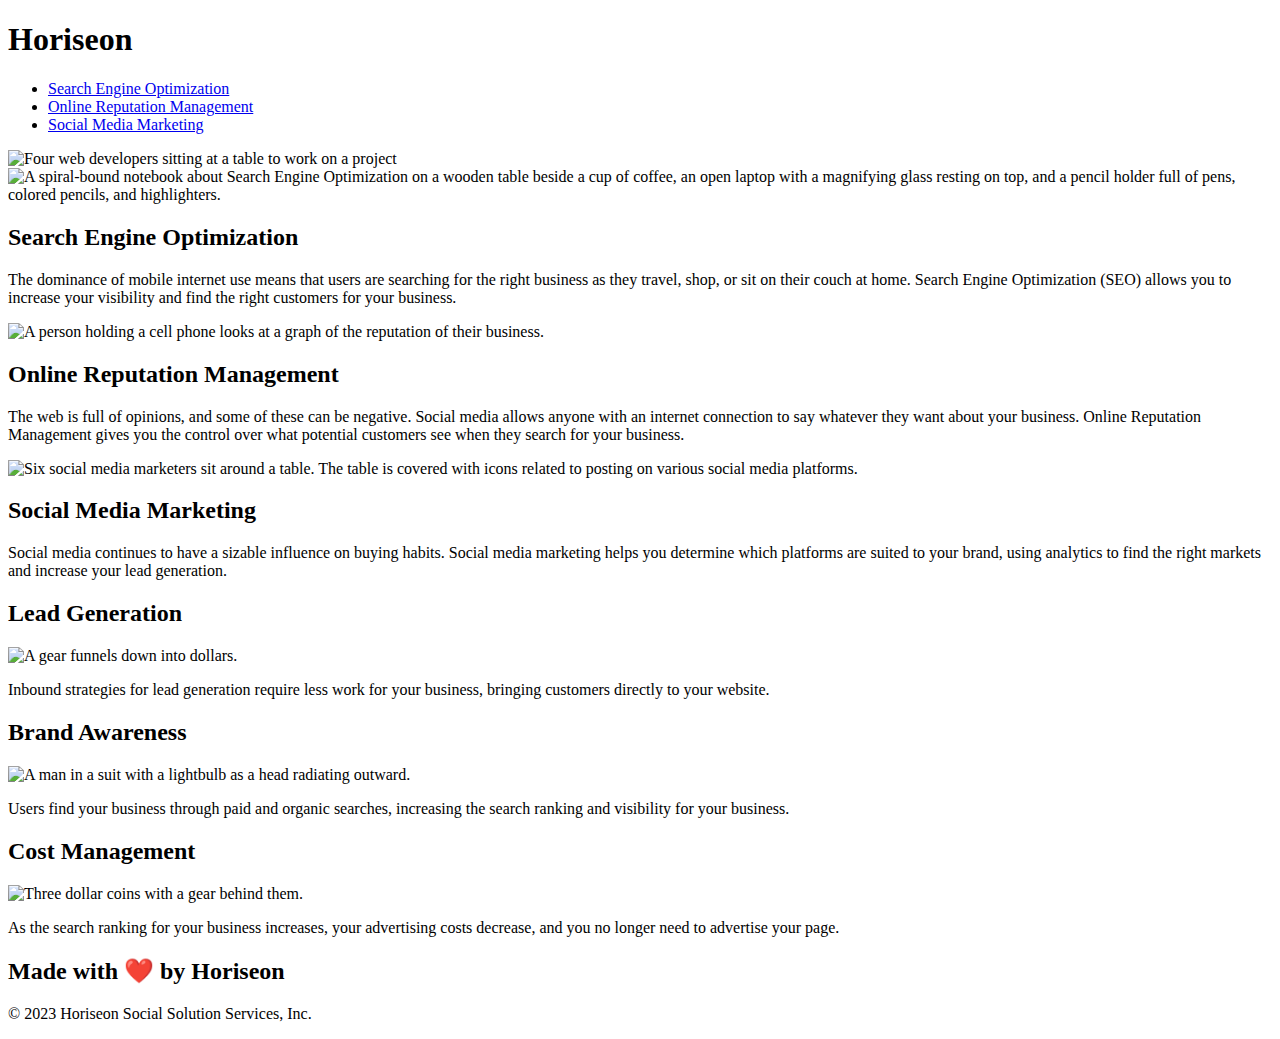
==== Develop/index.html @ 4753b68c "Added alt attributes to all images" ====
<!DOCTYPE html>
<html lang="en-us">

<head>
    <meta charset="UTF-8" />
    <link rel="stylesheet" href="./assets/css/style.css">
    <title>website</title>
</head>

<body>

    <header class="header">
        <h1>Hori<strong class="seo">seo</strong>n</h1>
        <nav>
            <ul>
                <li>
                    <a href="#search-engine-optimization">Search Engine Optimization</a>
                </li>
                <li>
                    <a href="#online-reputation-management">Online Reputation Management</a>
                </li>
                <li>
                    <a href="#social-media-marketing">Social Media Marketing</a>
                </li>
            </ul>
        </nav>
    </header>

    <!-- Hero Image -->
    <img class="hero" alt="Four web developers sitting at a table to work on a project" />

    <main class="content">
        <article class="search-engine-optimization">
            <img src="./assets/images/search-engine-optimization.jpg" class="float-left" alt="A spiral-bound notebook about Search Engine Optimization on a wooden table beside a cup of coffee, an open laptop with a magnifying glass resting on top, and a pencil holder full of pens, colored pencils, and highlighters."/>
            <h2>Search Engine Optimization</h2>
            <p>
                The dominance of mobile internet use means that users are searching for the right business as they travel, shop, or sit on their couch at home. Search Engine Optimization (SEO) allows you to increase your visibility and find the right customers for your business.
            </p>
        </article>

        <article id="online-reputation-management" class="online-reputation-management">
            <img src="./assets/images/online-reputation-management.jpg" class="float-right" alt="A person holding a cell phone looks at a graph of the reputation of their business."/>
            <h2>Online Reputation Management</h2>
            <p>
                The web is full of opinions, and some of these can be negative. Social media allows anyone with an internet connection to say whatever they want about your business. Online Reputation Management gives you the control over what potential customers see when they search for your business.
            </p>
        </article>

        <article id="social-media-marketing" class="social-media-marketing">
            <img src="./assets/images/social-media-marketing.jpg" class="float-left" alt="Six social media marketers sit around a table. The table is covered with icons related to posting on various social media platforms."/>
            <h2>Social Media Marketing</h2>
            <p>
                Social media continues to have a sizable influence on buying habits. Social media marketing helps you determine which platforms are suited to your brand, using analytics to find the right markets and increase your lead generation.
            </p>
        </article>
    </main>

    <!-- Sidebar -->
    <aside class="benefits">

        <section class="benefit-lead">
            <h2>Lead Generation</h2>
            <img src="./assets/images/lead-generation.png" alt="A gear funnels down into dollars."/>
            <p>
                Inbound strategies for lead generation require less work for your business, bringing customers directly to your website.
            </p>
        </section>

        <section class="benefit-brand">
            <h2>Brand Awareness</h2>
            <img src="./assets/images/brand-awareness.png" alt="A man in a suit with a lightbulb as a head radiating outward."/>
            <p>
                Users find your business through paid and organic searches, increasing the search ranking and visibility for your business.
            </p>
        </section>

        <section class="benefit-cost">
            <h2>Cost Management</h2>
            <img src="./assets/images/cost-management.png" alt="Three dollar coins with a gear behind them."/>
            <p>
                As the search ranking for your business increases, your advertising costs decrease, and you no longer need to advertise your page.
            </p>
        </section>
    </aside>

    <!-- Footer -->
    <footer class="footer">
        <h2>Made with ❤️️ by Horiseon</h2>
        <p>
            &copy; 2023 Horiseon Social Solution Services, Inc.
        </p>
    </footer>
</body>

</html>
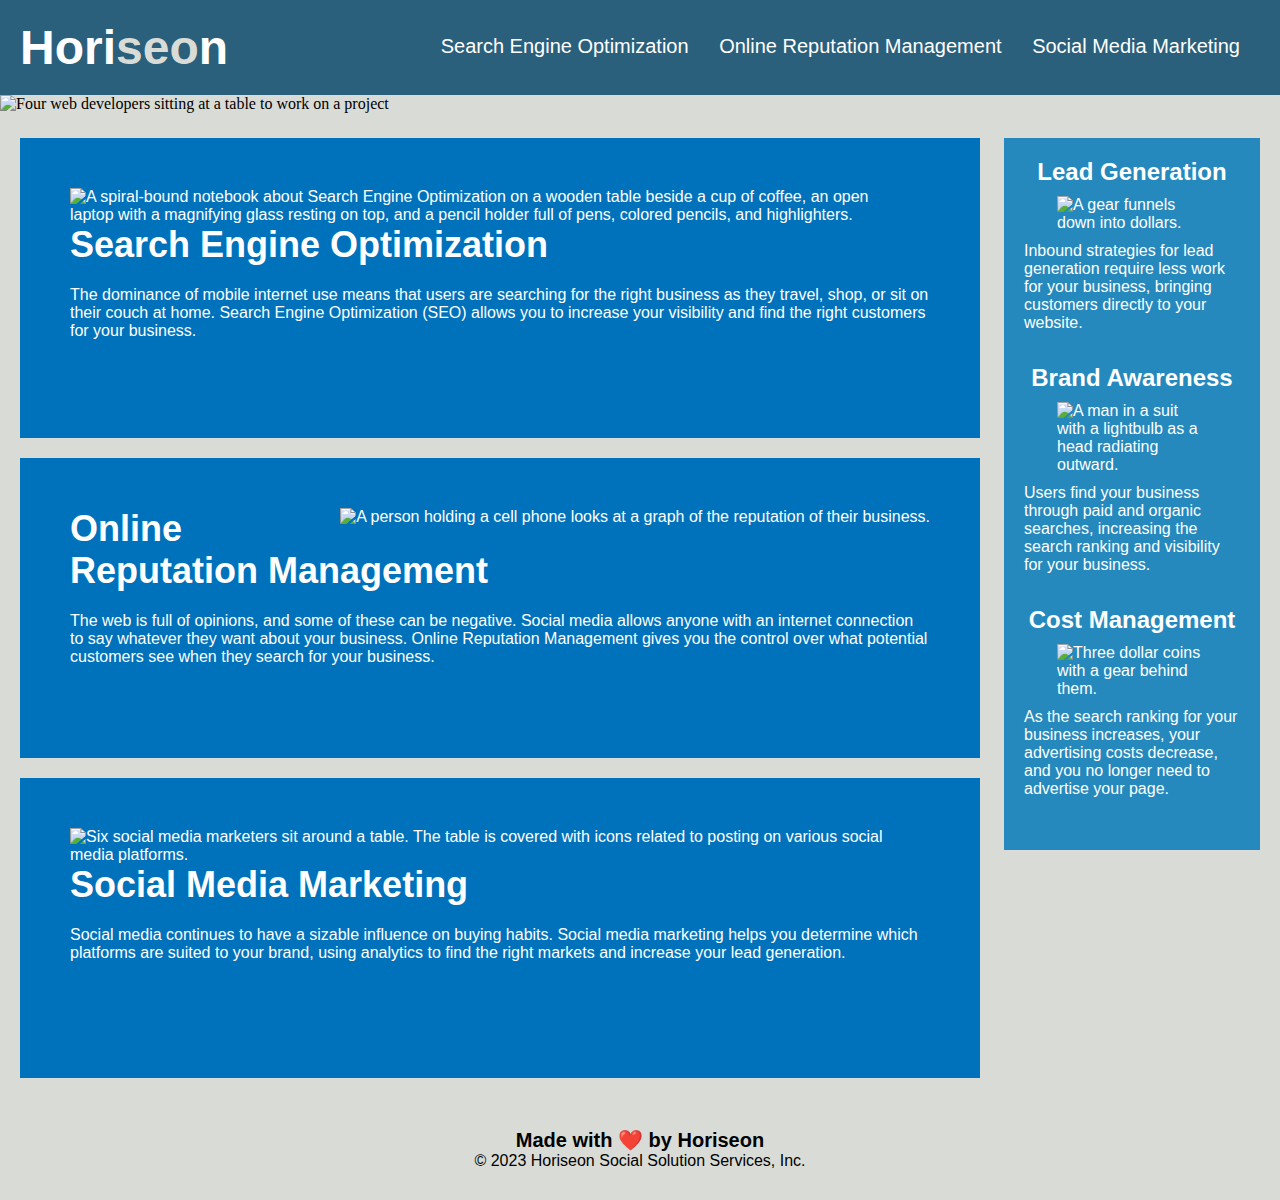
==== commit 374f72d1: "organized and consolidated css selectors. Removed extraneous class selectors" ====
--- a/Develop/index.html
+++ b/Develop/index.html
@@ -4,12 +4,12 @@
 <head>
     <meta charset="UTF-8" />
     <link rel="stylesheet" href="./assets/css/style.css">
-    <title>website</title>
+    <title>Horiseon Landing Page</title>
 </head>
 
 <body>
-
-    <header class="header">
+    <!-- Header -->
+    <header>
         <h1>Hori<strong class="seo">seo</strong>n</h1>
         <nav>
             <ul>
@@ -27,10 +27,11 @@
     </header>
 
     <!-- Hero Image -->
-    <img class="hero" alt="Four web developers sitting at a table to work on a project" />
-
-    <main class="content">
-        <article class="search-engine-optimization">
+    <img class="hero" src="./assets/images/digital-marketing-meeting.jpg" alt="Four web developers sitting at a table to work on a project" />
+    
+    <!-- Main Content -->
+    <main>
+        <article id="search-engine-optimization">
             <img src="./assets/images/search-engine-optimization.jpg" class="float-left" alt="A spiral-bound notebook about Search Engine Optimization on a wooden table beside a cup of coffee, an open laptop with a magnifying glass resting on top, and a pencil holder full of pens, colored pencils, and highlighters."/>
             <h2>Search Engine Optimization</h2>
             <p>
@@ -38,7 +39,7 @@
             </p>
         </article>
 
-        <article id="online-reputation-management" class="online-reputation-management">
+        <article id="online-reputation-management">
             <img src="./assets/images/online-reputation-management.jpg" class="float-right" alt="A person holding a cell phone looks at a graph of the reputation of their business."/>
             <h2>Online Reputation Management</h2>
             <p>
@@ -46,7 +47,7 @@
             </p>
         </article>
 
-        <article id="social-media-marketing" class="social-media-marketing">
+        <article id="social-media-marketing">
             <img src="./assets/images/social-media-marketing.jpg" class="float-left" alt="Six social media marketers sit around a table. The table is covered with icons related to posting on various social media platforms."/>
             <h2>Social Media Marketing</h2>
             <p>
@@ -56,9 +57,9 @@
     </main>
 
     <!-- Sidebar -->
-    <aside class="benefits">
+    <aside>
 
-        <section class="benefit-lead">
+        <section>
             <h2>Lead Generation</h2>
             <img src="./assets/images/lead-generation.png" alt="A gear funnels down into dollars."/>
             <p>
@@ -66,7 +67,7 @@
             </p>
         </section>
 
-        <section class="benefit-brand">
+        <section>
             <h2>Brand Awareness</h2>
             <img src="./assets/images/brand-awareness.png" alt="A man in a suit with a lightbulb as a head radiating outward."/>
             <p>
@@ -74,7 +75,7 @@
             </p>
         </section>
 
-        <section class="benefit-cost">
+        <section>
             <h2>Cost Management</h2>
             <img src="./assets/images/cost-management.png" alt="Three dollar coins with a gear behind them."/>
             <p>
@@ -84,7 +85,7 @@
     </aside>
 
     <!-- Footer -->
-    <footer class="footer">
+    <footer>
         <h2>Made with ❤️️ by Horiseon</h2>
         <p>
             &copy; 2023 Horiseon Social Solution Services, Inc.
--- a/Develop/assets/css/style.css
+++ b/Develop/assets/css/style.css
@@ -0,0 +1,137 @@
+/* General Styles */
+* {
+    box-sizing: border-box;
+    padding: 0;
+    margin: 0;
+}
+
+body {
+    background-color: #d9dcd6;
+}
+
+.float-left {
+    float: left;
+    margin-right: 25px;
+}
+
+.float-right {
+    float: right;
+    margin-left: 25px;
+}
+
+/* Header Styles */
+header {
+    padding: 20px;
+    font-family: 'Trebuchet MS', 'Lucida Sans Unicode', 'Lucida Grande', 'Lucida Sans', Arial, sans-serif;
+    background-color: #2a607c;
+    color: #ffffff;
+}
+
+h1 {
+    display: inline-block;
+    font-size: 48px;
+}
+
+nav {
+    padding-top: 15px;
+    margin-right: 20px;
+    float: right;
+    font-family: 'Gill Sans', 'Gill Sans MT', Calibri, 'Trebuchet MS', sans-serif;
+    font-size: 20px;
+}
+
+ul {
+    list-style-type: none;
+}
+
+li {
+    display: inline-block;
+    margin-left: 25px;
+}
+
+a {
+    color: #ffffff;
+    text-decoration: none;
+}
+
+.seo {
+    color: #d9dcd6;
+}
+
+/* Hero Styles */
+.hero {
+    height: 800px;
+    width: 100%;
+    margin-bottom: 25px;
+    background-size: cover;
+    background-position: center;
+}
+
+/* Main Content Styles */
+main {
+    width: 75%;
+    display: inline-block;
+    margin-left: 20px;
+}
+
+article {
+    margin-bottom: 20px;
+    padding: 50px;
+    height: 300px;
+    font-family: 'Gill Sans', 'Gill Sans MT', Calibri, 'Trebuchet MS', sans-serif;
+    background-color: #0072bb;
+    color: #ffffff;  
+}
+
+article h2 {
+    margin-bottom: 20px;
+    font-size: 36px; 
+}
+
+p {
+    font-size: 16px;
+}
+
+article img {
+    max-height: 200px;
+}
+
+/* Sidebar Styles */
+aside {
+    margin-right: 20px;
+    padding: 20px;
+    clear: both;
+    float: right;
+    width: 20%;
+    height: 100%;
+    font-family: 'Gill Sans', 'Gill Sans MT', Calibri, 'Trebuchet MS', sans-serif;
+    background-color: #2589bd;
+    color: #fff;
+}
+
+section {
+    margin-bottom: 32px;
+}
+
+section h2 {
+    margin-bottom: 10px;
+    text-align: center;
+}
+
+section img {
+    display: block;
+    margin: 10px auto;
+    max-width: 150px;
+}
+
+/* Footer Styles */
+footer {
+    padding: 30px;
+    clear: both;
+    font-family: 'Trebuchet MS', 'Lucida Sans Unicode', 'Lucida Grande', 'Lucida Sans', Arial, sans-serif;
+    text-align: center;
+}
+
+footer h2 {
+    font-size: 20px;
+}
